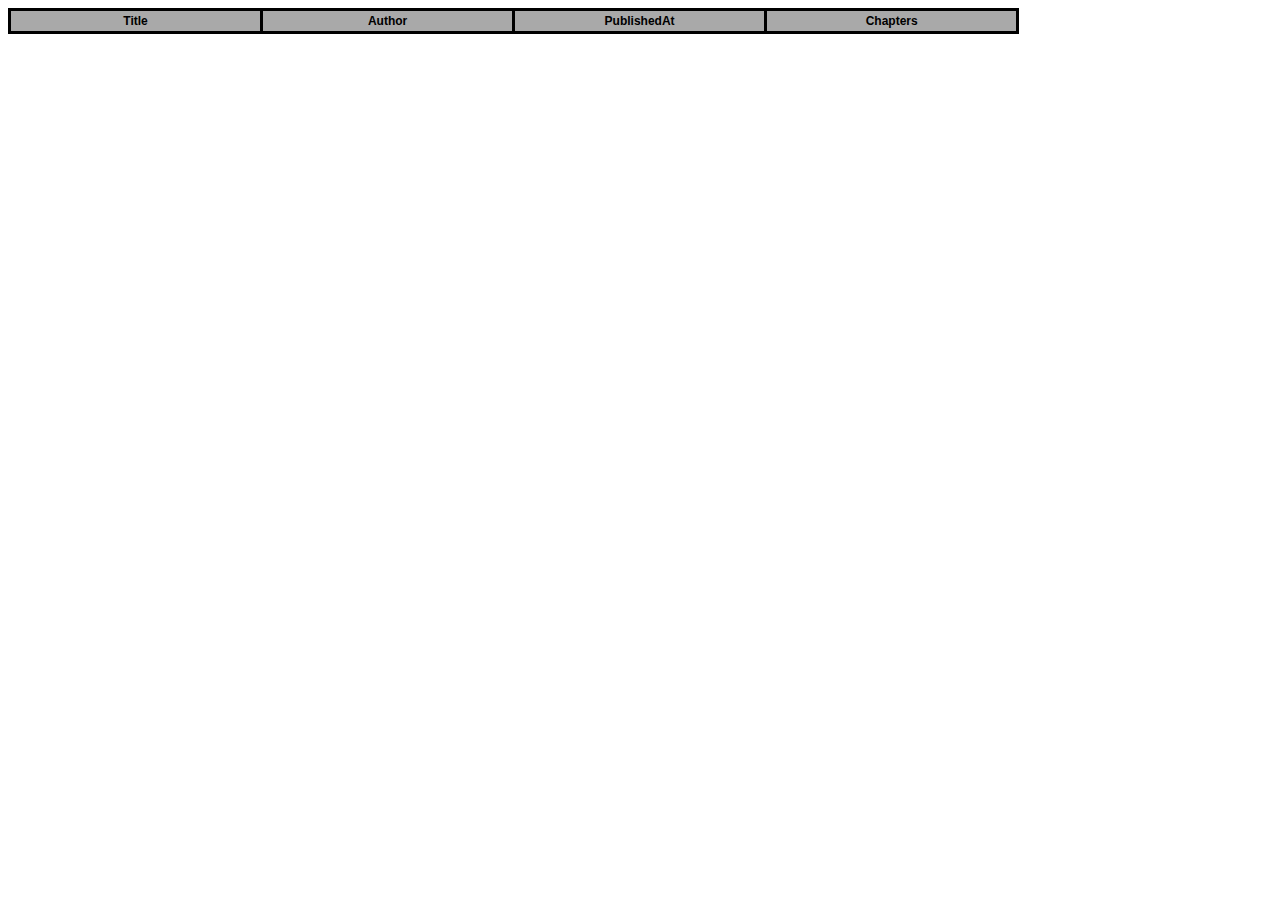
==== bookstore/bookstore.html @ dd54a47a "Implementing a bookstore" ====
<!DOCTYPE html>
<html lang="en">
<head>
    <meta charset="UTF-8">
    <meta http-equiv="X-UA-Compatible" content="IE=edge">
    <meta name="viewport" content="width=device-width, initial-scale=1.0">
    <link rel="stylesheet" href="../css/style.css">
    <link rel="stylesheet" href="../css/table.css">
    <title>Catalog</title>
</head>
<body>
    <table>
        <thead>
            <tr>
                <th>Title</th>
                <th>Author</th>
                <th>PublishedAt</th>
                <th>Chapters</th>
            </tr>
        </thead>
        <tbody>
            <tr>
                <td>Telc</td>
                <td>Bamf</td>
                <td>1999</td>
                <td>15</td>
            </tr>
            <tr>
                <td>Telc</td>
                <td>Bamf</td>
                <td>1999</td>
                <td>15</td>
            </tr>
        </tbody>
    </table>
    <script src="./js/books.js"></script>
    <script src="../js/index.js"></script>
    <script>

        let books = getBooks();
        console.log(books);
        clearTBody();
    </script>
</body>
</html>
---- css/style.css ----
/* tags */

html {
    font-family: Verdana, Geneva, Tahoma, sans-serif;
    font-size: 12px;
}

hr {
    border-style: solid;
    border-width: 0.025rem;
    border-color: lightgray;
}

nav ul {
    list-style-type: none;
}

nav li {
    margin-top: 0.5rem;
}

nav a {
    text-decoration: none;
    font-size: 1.2rem;
}

nav a:hover {
    text-decoration: underline;
}

nav a:visited {
    color: royalblue;
}

.source-of-information {
    font-style: italic;
}
---- css/table.css ----
table {
    border-collapse: collapse;
    table-layout: fixed;
    width: 80%;
}

table caption {
    margin-bottom: 0.25rem;
    font-style: italic;
    caption-side: top;
}

td, th {
    border-style: solid;
    padding: 0.25rem;
}

th {
    background-color: darkgray;
}

tfoot td {
    background-color: lightgray;
}
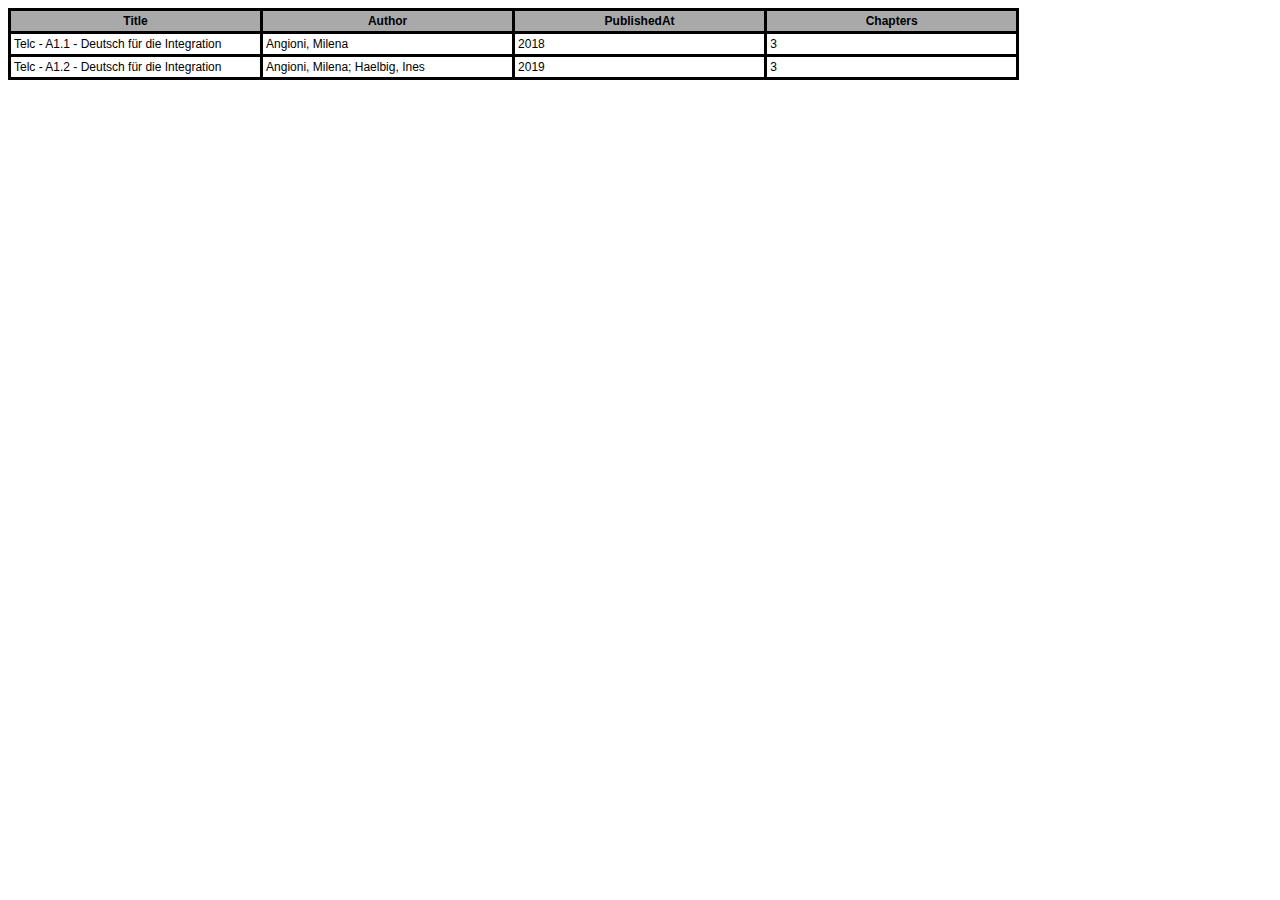
==== commit fa35ba6c: "Bookstore - Loading data" ====
--- a/bookstore/bookstore.html
+++ b/bookstore/bookstore.html
@@ -9,7 +9,7 @@
     <title>Catalog</title>
 </head>
 <body>
-    <table>
+    <table id="books">
         <thead>
             <tr>
                 <th>Title</th>
@@ -18,7 +18,7 @@
                 <th>Chapters</th>
             </tr>
         </thead>
-        <tbody>
+        <tbody id="books.items">
             <tr>
                 <td>Telc</td>
                 <td>Bamf</td>
@@ -36,10 +36,34 @@
     <script src="./js/books.js"></script>
     <script src="../js/index.js"></script>
     <script>
+        clearTBody(); // Clear the table sample data.
+        let response = getBooks();
+        let books = response.books;
 
-        let books = getBooks();
-        console.log(books);
-        clearTBody();
+        // let table = document.getElementsByTagName("table")[0]; // Gets the first table in the page
+        // let table = document.getElementById("books"); // Gets the table by ID
+        let tbody = document.getElementById("books.items"); // Gets the tbody by ID
+
+        for (let i = 0; i < books.length; i++) {
+            let book = books[i];
+            let publisher = book.publisher;
+            let chapters = book.chapters;
+
+            // creates a new tr (row) for each book.
+            let tr = tbody.insertRow();
+
+            // creates a new td (cell) for each attribute.
+            let tdBook = tr.insertCell(0);
+            let tdAuthor = tr.insertCell(1);
+            let tdPublishedAt = tr.insertCell(2);
+            let tdChapters = tr.insertCell(3);
+
+            //fills the each td content.
+            tdBook.innerText = book.title;
+            tdAuthor.innerText = publisher.name;
+            tdPublishedAt.innerText = book.publishedAt;
+            tdChapters.innerText = chapters.length;
+        }
     </script>
 </body>
 </html>
